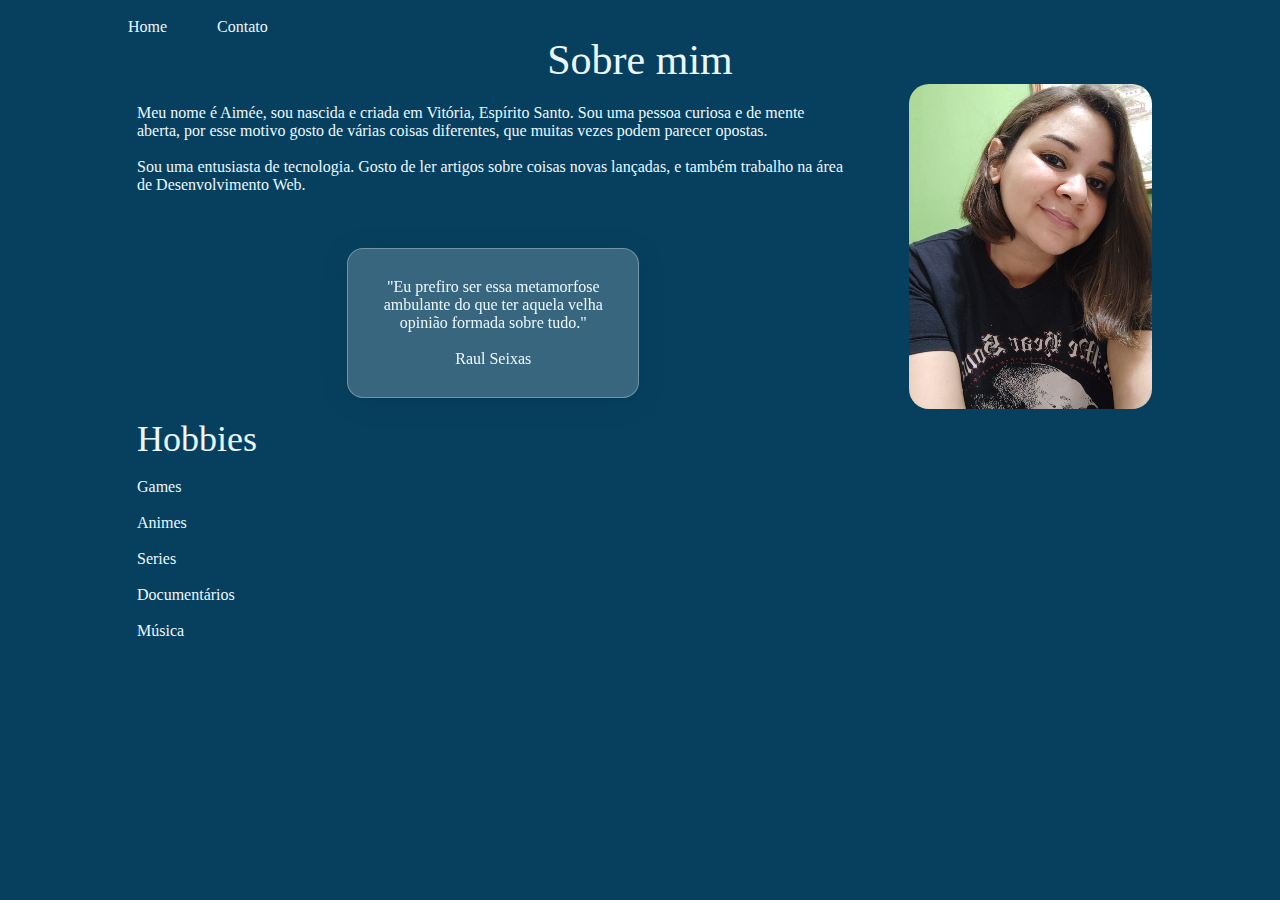
==== index.html @ a212dee1 "criados arquivos html e css conforme atividade" ====
<!DOCTYPE html>
<html lang="pt-br">

<head>
    <meta charset="UTF-8">
    <meta http-equiv="X-UA-Compatible" content="IE=edge">
    <meta name="viewport" content="width=device-width, initial-scale=1.0">
    <link rel="stylesheet" href="./assets/style.css">
    <title>Meu Perfil</title>
</head>

<body>
    <nav>
        <ul>
            <li><a href="./index.html">Home</a></li>
            <li><a href="./contato.html">Contato</a></li>
        </ul>
    </nav>
    <main>
        <h1>Sobre mim</h1>

        <div class="row">
            <div class="column w60vw">
                <span class="paragrafo">Meu nome é Aimée, sou nascida e criada em Vitória, Espírito Santo. Sou uma
                    pessoa curiosa e de mente aberta,
                    por
                    esse motivo gosto de várias coisas diferentes, que muitas vezes podem parecer opostas.</span>

                <span class="paragrafo">Sou uma entusiasta de tecnologia. Gosto de ler artigos sobre coisas novas
                    lançadas, e também trabalho na área
                    de
                    Desenvolvimento Web.</span>
                <div class="mt5">
                    <div class="cita">
                        <div></div>
                        <span>"Eu prefiro ser essa metamorfose ambulante do que ter aquela velha opinião formada
                            sobre tudo."
                        </span> <span>Raul Seixas</span>
                    </div>

                </div>


            </div>
            <div class="foto"><img src="./assets/img/Perfil.jpg" alt="foto da Aimee" id="fotoAimee"></div>

        </div>


        <div class="hobbies column">
            <span class="title">Hobbies</span>
            <span>Games</span>
            <span>Animes</span>
            <span>Series</span>
            <span>Documentários</span>
            <span>Música</span>
        </div>

    </main>





</body>

</html>
---- assets/style.css ----
html {
    box-sizing: border-box;
    font-size: 16px;
  }
  
  *, *:before, *:after {
    box-sizing: inherit;
  }
  
  body, h1, h2, h3, h4, h5, h6, p, ol, ul {
    margin: 0;
    padding: 0;
    font-weight: normal;
  }
  
  ol, ul {
    list-style: none;
  }
  
  img {
    max-width: 100%;
    height: auto;
  }

:root {
    --background-color: #07405f;
    --text-color: #ECF8FF;
    margin: 0;
    padding: 0;
}

body {
    background-color: var(--background-color);
    color: var(--text-color);
    display: flex;
    align-items: center;
    flex-direction: column;
}

nav {
    width: 80vw;
    padding: 2vh 0vh;
    height: 2vh;

}

nav ul {
    display: flex;
    list-style: none;
    flex-direction: row;
    gap: 50px;

}

a {
    text-decoration: none;
    color: var(--text-color);
}

a:visited {
    color: var(--text-color);
}

main {

    width: 80vw;
    height: 100%;

}

h1 {
    text-align: center;
    font-size: 42px;
}

.row {
    display: flex;
    gap: 50px;


}

.w60vw{
    width: 60vw;
}

.w50vw{
    width: 50vw;

}
.column {
   
    display: flex;
    flex-direction: column;
    justify-content: center;
    

}

.paragrafo{
    margin: 1vh;
}

.mt5{
    margin-top: 5vh;
    display: flex;
    justify-content: center;
    
}

.cita {
    text-align: center;
    width: 40%;
    display: flex;
    flex-direction: column;
 
    /* From https://css.glass */
    background: rgba(255, 255, 255, 0.2);
    border-radius: 16px;
    box-shadow: 0 4px 30px rgba(0, 0, 0, 0.1);
    backdrop-filter: blur(5px);
    -webkit-backdrop-filter: blur(5px);
    border: 1px solid rgba(255, 255, 255, 0.3);
    padding: 20px;
    
}

span{
    margin: 1vh;
}

.title {
    font-size: 36px;
}


.paragrafo {
    display: block;
}

.foto {
    width: 20vw;
    justify-content: center;

}

#fotoAimee {
    display: flex;
    width: 20vw;
    border-radius: 20px;
}


/* Contato */

label{
    width: 3vw;
    }

.mb1vh{
margin-bottom: 1vh;
}

.dflex{
    display: flex;
    
}
.justify-center{
    justify-content: center;
}
.align-center{
    align-items: center;
}



button{
    background-color:var(--text-color);
    border-radius: 5px;
    border:0px;
    height: 4vh;
    width: 3vw;
}

.gap10vw{
    gap:10vw
}

.p5vh{
    padding: 5vh;
}
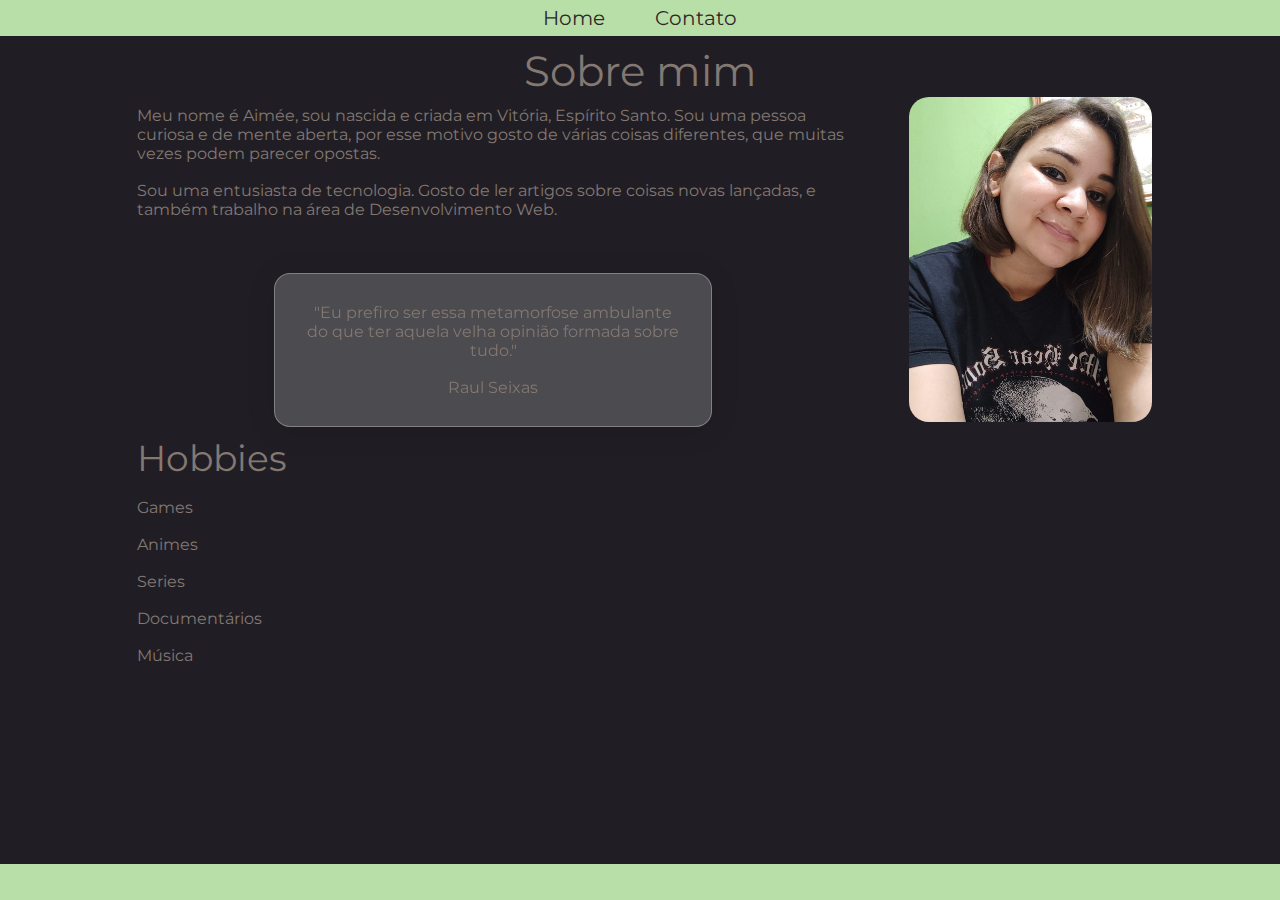
==== commit 1969b7fe: "feitas alterações no css" ====
--- a/index.html
+++ b/index.html
@@ -54,12 +54,12 @@
             <span>Series</span>
             <span>Documentários</span>
             <span>Música</span>
-        </div>
+
 
     </main>
 
 
-
+    <footer></footer>
 
 
 </body>
--- a/assets/style.css
+++ b/assets/style.css
@@ -1,191 +1,218 @@
+@import url('https://fonts.googleapis.com/css2?family=Montserrat&display=swap');
 html {
-    box-sizing: border-box;
-    font-size: 16px;
-  }
+  box-sizing: border-box;
+  font-size: 16px;
+}
+
+*,
+*:before,
+*:after {
+  box-sizing: inherit;
+}
+
+body,
+h1,
+h2,
+h3,
+h4,
+h5,
+h6,
+p,
+ol,
+ul {
+  margin: 0;
+  padding: 0;
+  font-weight: normal;
+}
+
+ol,
+ul {
+  list-style: none;
+}
+
+img {
+  max-width: 100%;
+  height: auto;
+}
+
+:root {
+  --background-color: #07405f;
+  --text-color: #ecf8ff;
+  --raisin-black: #201e24;
+  --night: #151419;
+  --gray: #837872;
+  --celadon: #b8dfa7;
+  --raisin-blacker: #2F2828;
+
+
+}
+
+body {
+  background-color: var(--raisin-black);
+  color: var(--gray);
+  display: flex;
+  align-items: center;
+  flex-direction: column;
+  font-family: 'Montserrat', sans-serif;
+}
+
+nav{
+  width: 100vw;
+  padding: 2vh 0vh;
+  height: 4vh;
+  background-color: var(--celadon);
+}
+
+footer{
+
+    width: 100vw;
+    height: 4vh;
+    background-color: var(--celadon);
+}
+
+nav ul {
+  display: flex;
+  list-style: none;
+  flex-direction: row;
+  gap: 50px;
+  height: 100%;
+  align-items:center;
+  justify-content: center;
+  font-size: 20px;
   
-  *, *:before, *:after {
-    box-sizing: inherit;
-  }
+}
+
+li{
+    color: var(--raisin-blacker);
+}
+a {
+  text-decoration: none;
+  color: var(--raisin-blacker);
+}
+
+a:visited {
+    color: var(--raisin-blacker);
+}
+
+main {
+  width: 80vw;
+  height: 92vh;
+}
+
+h1 {
+  text-align: center;
+  font-size: 42px;
+  margin-top: 1vh;
+}
+
+.row {
+  display: flex;
+  gap: 50px;
+}
+
+.w60vw {
+  width: 60vw;
+}
+
+.w50vw {
+  width: 50vw;
+}
+.column {
+  display: flex;
+  flex-direction: column;
+  justify-content: center;
+}
+
+.paragrafo {
+  margin: 1vh;
+}
+
+.mt5 {
+  margin-top: 5vh;
+  display: flex;
+  justify-content: center;
+}
+
+.cita {
+  text-align: center;
+  width: 60%;
+  display: flex;
+  flex-direction: column;
+  background: rgba(255, 255, 255, 0.2);
+  border-radius: 16px;
+  box-shadow: 0 4px 30px rgba(0, 0, 0, 0.1);
+  backdrop-filter: blur(5px);
+  -webkit-backdrop-filter: blur(5px);
+  border: 1px solid rgba(255, 255, 255, 0.3);
+  padding: 20px;
   
-  body, h1, h2, h3, h4, h5, h6, p, ol, ul {
-    margin: 0;
-    padding: 0;
-    font-weight: normal;
-  }
-  
-  ol, ul {
-    list-style: none;
-  }
-  
-  img {
-    max-width: 100%;
-    height: auto;
-  }
-
-:root {
-    --background-color: #07405f;
-    --text-color: #ECF8FF;
-    margin: 0;
-    padding: 0;
-}
-
-body {
-    background-color: var(--background-color);
-    color: var(--text-color);
-    display: flex;
-    align-items: center;
-    flex-direction: column;
-}
-
-nav {
-    width: 80vw;
-    padding: 2vh 0vh;
-    height: 2vh;
-
-}
-
-nav ul {
-    display: flex;
-    list-style: none;
-    flex-direction: row;
-    gap: 50px;
-
-}
-
-a {
-    text-decoration: none;
-    color: var(--text-color);
-}
-
-a:visited {
-    color: var(--text-color);
-}
-
-main {
-
-    width: 80vw;
-    height: 100%;
-
-}
-
-h1 {
-    text-align: center;
-    font-size: 42px;
-}
-
-.row {
-    display: flex;
-    gap: 50px;
-
-
-}
-
-.w60vw{
-    width: 60vw;
-}
-
-.w50vw{
-    width: 50vw;
-
-}
-.column {
-   
-    display: flex;
-    flex-direction: column;
-    justify-content: center;
-    
-
-}
-
-.paragrafo{
-    margin: 1vh;
-}
-
-.mt5{
-    margin-top: 5vh;
-    display: flex;
-    justify-content: center;
-    
-}
-
-.cita {
-    text-align: center;
-    width: 40%;
-    display: flex;
-    flex-direction: column;
- 
-    /* From https://css.glass */
-    background: rgba(255, 255, 255, 0.2);
-    border-radius: 16px;
-    box-shadow: 0 4px 30px rgba(0, 0, 0, 0.1);
-    backdrop-filter: blur(5px);
-    -webkit-backdrop-filter: blur(5px);
-    border: 1px solid rgba(255, 255, 255, 0.3);
-    padding: 20px;
-    
-}
-
-span{
-    margin: 1vh;
+}
+
+span {
+  margin: 1vh;
 }
 
 .title {
-    font-size: 36px;
-}
-
+  font-size: 36px;
+}
 
 .paragrafo {
-    display: block;
+  display: block;
 }
 
 .foto {
-    width: 20vw;
-    justify-content: center;
-
+  width: 20vw;
+  justify-content: center;
+  text-align: center;
+  height: 100%;
 }
 
 #fotoAimee {
-    display: flex;
-    width: 20vw;
-    border-radius: 20px;
-}
-
+  display: flex;
+  width: 20vw;
+  border-radius: 20px;
+}
 
 /* Contato */
 
-label{
-    width: 3vw;
-    }
-
-.mb1vh{
-margin-bottom: 1vh;
-}
-
-.dflex{
-    display: flex;
-    
-}
-.justify-center{
-    justify-content: center;
-}
-.align-center{
-    align-items: center;
-}
-
-
-
-button{
-    background-color:var(--text-color);
-    border-radius: 5px;
-    border:0px;
-    height: 4vh;
-    width: 3vw;
-}
-
-.gap10vw{
-    gap:10vw
-}
-
-.p5vh{
-    padding: 5vh;
+label {
+  width: 3vw;
+}
+
+.mb1vh {
+  margin-bottom: 1vh;
+}
+
+.dflex {
+  display: flex;
+}
+.justify-center {
+  justify-content: center;
+}
+.align-center {
+  align-items: center;
+}
+
+button {
+  background-color: var(--gray);
+  border-radius: 5px;
+  /* border:0px; */
+  height: 4vh;
+  width: 3vw;
+  color: var(--raisin-black);
+  box-shadow: 5px 3px 3px var(--raisin-blacker);
+}
+
+.gap10vw {
+  gap: 10vw;
+}
+
+.p5vh {
+  padding: 5vh;
+}
+
+input{
+    width: 100%;
+    height: 30px;
+    border-radius: 4px;
 }